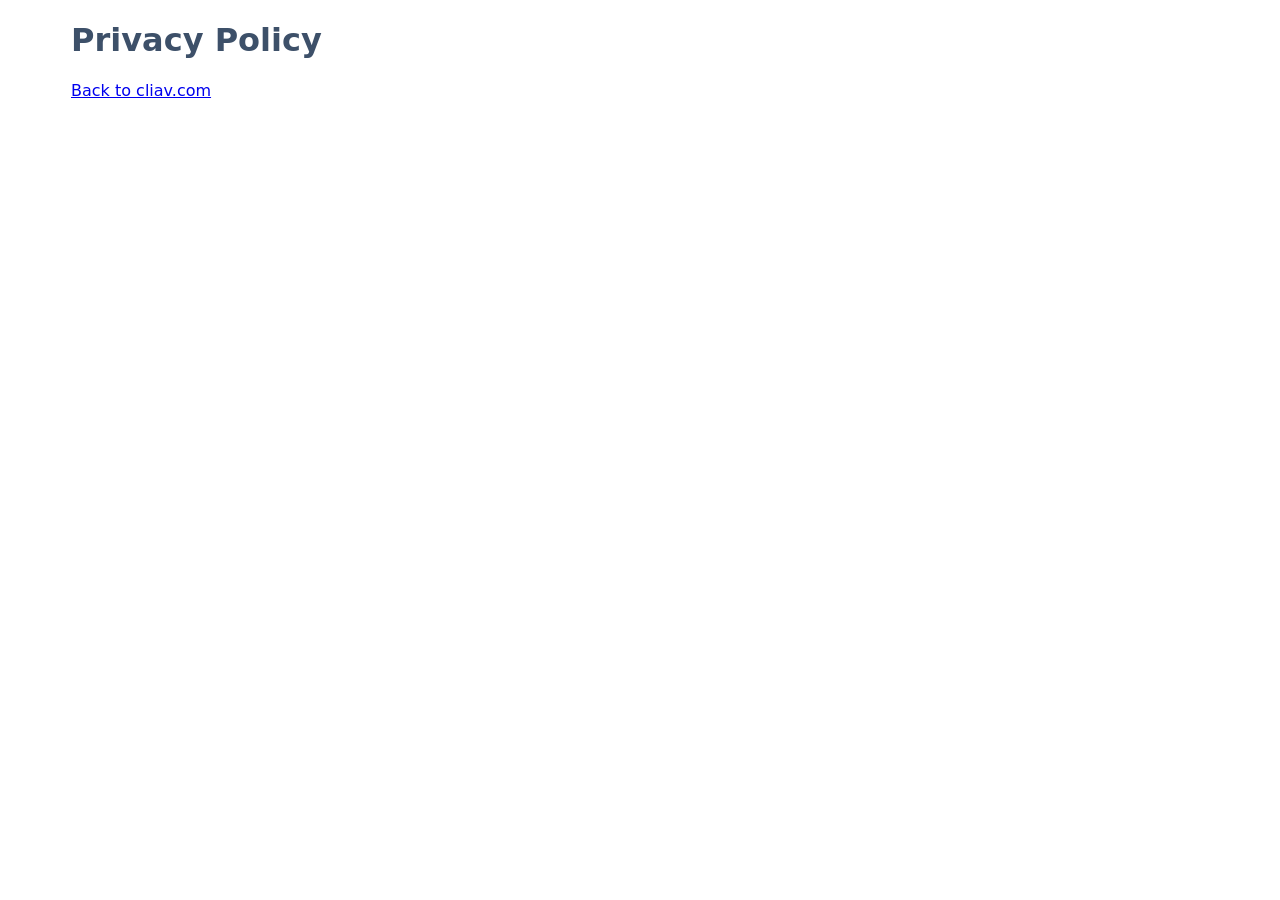
==== privacy/index.html @ ba04fe8f "Add Cliav landing page scaffold Plain HTML/CSS/JS structure for GitHub Pages: page skeleton, privacy" ====
<!doctype html>
<html lang="en">
<head>
  <meta charset="utf-8">
  <meta name="viewport" content="width=device-width, initial-scale=1">
  <title>Privacy Policy | Cliav</title>
  <link rel="icon" href="/assets/favicon/favicon.svg" type="image/svg+xml">
  <link rel="stylesheet" href="/assets/css/tokens.css">
  <link rel="stylesheet" href="/assets/css/styles.css">
</head>
<body>
  <main class="container">
    <h1>Privacy Policy</h1>
    <!-- Content pending legal review -->
    <p><a href="/">Back to cliav.com</a></p>
  </main>
</body>
</html>
---- assets/css/tokens.css ----
/* Design tokens — pulled from the Figma variables (Desktop / 1920 Cliav F) */
:root {
  /* Colors */
  --navy: #12284c;
  --blue: #2563ae;
  --white: #ffffff;
  --text-body: #3d5069;
  --text-muted: #5a6b82;
  --mint: #e3f3f1;
  --bg-blue: #eef5fb;
  --line: #d5e1ec;
  --draft: #c2560a; /* used for [Confirm: …] notes in Figma — not for production */

  /* Layout (from Figma: 1170px content column on a 1920 frame) */
  --container: 1170px;
  --gutter: 36px;
  --section-pad: 124px;

  /* Typography — fill in font family/sizes from Figma text styles */
  --font-sans: system-ui, -apple-system, "Segoe UI", Roboto, sans-serif;
}
---- assets/css/styles.css ----
/* Base */
*, *::before, *::after { box-sizing: border-box; }
html { scroll-behavior: smooth; }
body { margin: 0; font-family: var(--font-sans); color: var(--text-body); background: var(--white); }
img { max-width: 100%; height: auto; display: block; }

.container { max-width: var(--container); margin: 0 auto; padding: 0 16px; }
section { padding: var(--section-pad) 0; }

/* Sections — one block per Figma frame, in page order */
/* .nav */
/* #hero */
/* #problem */
/* #solution */
/* #intake */
/* #how-it-works */
/* #outcomes */
/* #platform */
/* #about */
/* #faq */
/* #contact */
/* .footer */
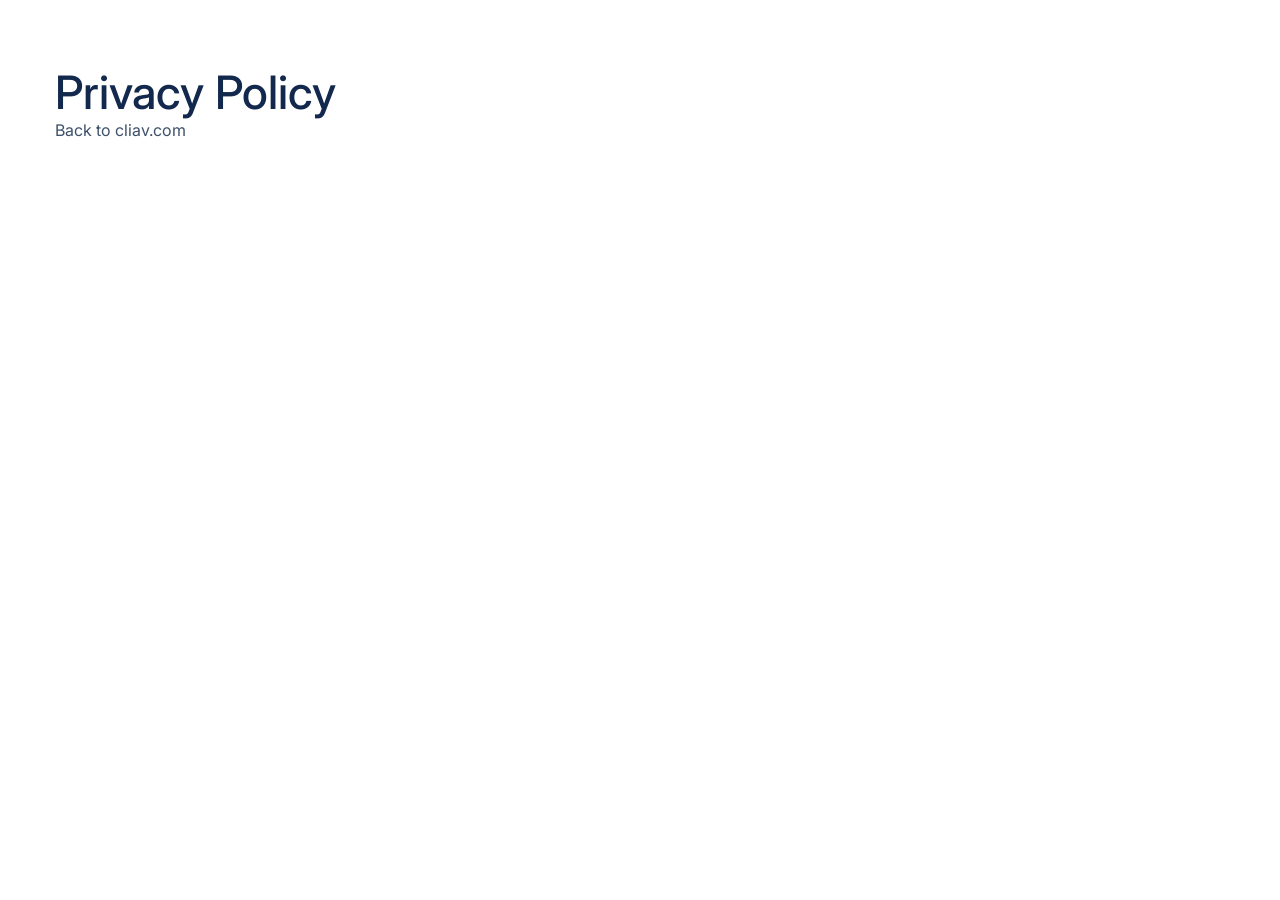
==== commit 812ac5db: "Update landing page to the latest Figma design Add the section photos, founder photos, new logo, fav" ====
--- a/privacy/index.html
+++ b/privacy/index.html
@@ -5,6 +5,8 @@
   <meta name="viewport" content="width=device-width, initial-scale=1">
   <title>Privacy Policy | Cliav</title>
   <link rel="icon" href="/assets/favicon/favicon.svg" type="image/svg+xml">
+  <link rel="icon" href="/assets/favicon/favicon-32.png" type="image/png" sizes="32x32">
+  <link rel="apple-touch-icon" href="/assets/favicon/apple-touch-icon.png">
   <link rel="stylesheet" href="/assets/css/tokens.css">
   <link rel="stylesheet" href="/assets/css/styles.css">
 </head>
--- a/assets/css/tokens.css
+++ b/assets/css/tokens.css
@@ -1,3 +1,5 @@
+@import url("https://fonts.googleapis.com/css2?family=Inter:wght@300;400;500;600&display=swap");
+
 /* Design tokens — pulled from the Figma variables (Desktop / 1920 Cliav F) */
 :root {
   /* Colors */
@@ -16,6 +18,12 @@
   --gutter: 36px;
   --section-pad: 124px;
 
-  /* Typography — fill in font family/sizes from Figma text styles */
-  --font-sans: system-ui, -apple-system, "Segoe UI", Roboto, sans-serif;
+  /* Radii */
+  --radius-card: 42px;
+  --radius-option: 32px;
+  --radius-faq: 28px;
+  --radius-step: 22px;
+
+  /* Typography */
+  --font-sans: "Inter", system-ui, -apple-system, "Segoe UI", Roboto, sans-serif;
 }
--- a/assets/css/styles.css
+++ b/assets/css/styles.css
@@ -1,22 +1,218 @@
 /* Base */
 *, *::before, *::after { box-sizing: border-box; }
 html { scroll-behavior: smooth; }
-body { margin: 0; font-family: var(--font-sans); color: var(--text-body); background: var(--white); }
+body { margin: 0; font-family: var(--font-sans); color: var(--text-body); background: var(--white); -webkit-font-smoothing: antialiased; }
 img { max-width: 100%; height: auto; display: block; }
-
-.container { max-width: var(--container); margin: 0 auto; padding: 0 16px; }
+h1, h2, h3, h4, p, ul, ol { margin: 0; padding: 0; }
+ul, ol { list-style: none; }
+a { color: inherit; text-decoration: none; }
+a:focus-visible, button:focus-visible, summary:focus-visible { outline: 2px solid var(--blue); outline-offset: 3px; }
+
+.container { max-width: calc(var(--container) + 32px); margin: 0 auto; padding: 0 16px; }
+body > main.container { padding-top: 64px; padding-bottom: 64px; }
 section { padding: var(--section-pad) 0; }
-
-/* Sections — one block per Figma frame, in page order */
+section.tint { background: var(--bg-blue); }
+
+/* Shared text */
+h1, h2 { font-weight: 500; color: var(--navy); font-size: 46px; }
+h1 { line-height: 56px; }
+h2 { line-height: 46px; }
+.lead { font-size: 22px; line-height: 32px; font-weight: 300; }
+.lead-narrow { max-width: 944px; }
+.centered { text-align: center; }
+.stack { display: flex; flex-direction: column; gap: 48px; }
+.stack-wide { gap: 64px; }
+.section-head { display: flex; flex-direction: column; gap: 24px; }
+.body-line { font-size: 18px; line-height: 26px; font-weight: 300; }
+.body-line strong { font-weight: 500; color: var(--navy); }
+
+/* Buttons */
+.buttons { display: flex; flex-wrap: wrap; gap: 24px; }
+.btn { display: inline-flex; align-items: center; justify-content: center; align-self: flex-start; padding: 16px 24px; border-radius: 999px; font-size: 18px; line-height: 18px; font-weight: 600; white-space: nowrap; transition: opacity .15s; }
+.btn:hover { opacity: .88; }
+.btn-primary { background: var(--blue); color: var(--white); }
+.btn-nav { background: var(--blue); color: var(--white); padding: 12px 24px; font-size: 16px; line-height: 16px; text-transform: uppercase; align-self: auto; }
+
+/* Section photos */
+.photo { width: 100%; object-fit: cover; border-radius: var(--radius-card); }
+.photo-video { aspect-ratio: 567 / 320; }
+.photo-intake { aspect-ratio: 567 / 346; }
+
+/* Cards */
+.cards { display: grid; grid-template-columns: repeat(3, 1fr); gap: var(--gutter); }
+.card { display: flex; flex-direction: column; gap: 16px; padding: 32px; border-radius: var(--radius-card); background: var(--bg-blue); }
+.card p { font-size: 18px; line-height: 26px; font-weight: 300; }
+.card h3, .card h4 { font-size: 22px; line-height: 28px; font-weight: 600; color: var(--navy); }
+.card-title { display: flex; align-items: center; gap: 12px; }
+.card-title img { flex: none; }
+
+.split { display: grid; grid-template-columns: 1fr 1fr; gap: var(--gutter); align-items: center; }
+
 /* .nav */
+.nav { position: relative; z-index: 10; background: var(--white); }
+.nav-row { display: flex; align-items: center; justify-content: space-between; height: 105px; }
+.nav-menu { display: contents; }
+.nav-links { display: flex; gap: 40px; font-size: 16px; line-height: 24px; color: var(--navy); white-space: nowrap; }
+.nav-links a:hover { color: var(--blue); }
+.nav-toggle { display: none; flex-direction: column; gap: 5px; padding: 10px; border: 0; background: none; cursor: pointer; }
+.nav-toggle span { display: block; width: 24px; height: 2px; background: var(--navy); }
+
 /* #hero */
-/* #problem */
+.hero { position: relative; overflow: hidden; background: var(--bg-blue); padding: 231px 0; }
+.hero .container { position: relative; z-index: 1; pointer-events: none; }
+.hero-text { display: flex; flex-direction: column; gap: 24px; max-width: 660px; pointer-events: auto; }
+.hero-text .lead { max-width: 603px; }
+.hero .buttons { padding-top: 12px; }
+.badges { display: flex; flex-wrap: wrap; gap: 8px 24px; font-size: 16px; line-height: 24px; }
+.badges li { display: flex; align-items: center; gap: 8px; }
+.hero-media { position: absolute; top: 0; bottom: 0; left: calc(50% - 240px); right: 0; }
+.hero-media img { width: 100%; height: 100%; object-fit: cover; }
+.hero-media::after { content: ""; position: absolute; top: 0; bottom: 0; left: 0; width: 620px; background: linear-gradient(to right, #eef5fb, rgba(238, 245, 251, .88) 45%, rgba(238, 245, 251, 0)); }
+
 /* #solution */
+.solution-body { display: flex; flex-direction: column; gap: 24px; }
+.bullets { display: flex; flex-direction: column; gap: 16px; }
+.bullets li { display: flex; gap: 12px; align-items: flex-start; }
+.bullets img { flex: none; }
+.bullets p { font-size: 18px; line-height: 26px; font-weight: 300; color: var(--navy); }
+.bullets strong { font-weight: 500; }
+.scope { font-size: 18px; line-height: 26px; font-weight: 500; color: var(--navy); }
+
 /* #intake */
+.panel-text { display: flex; flex-direction: column; gap: 16px; }
+.panel-text h3 { font-size: 28px; line-height: 36px; font-weight: 500; color: var(--navy); }
+.panel-text p { font-size: 18px; line-height: 26px; font-weight: 300; }
+.panel-text .btn { margin-top: 8px; }
+
 /* #how-it-works */
+.card .part-when { font-size: 16px; line-height: 16px; font-weight: 500; color: var(--blue); }
+.part .bullets { gap: 12px; }
+
 /* #outcomes */
+.outcome-group { display: flex; flex-direction: column; gap: var(--gutter); }
+.outcome-group > h3 { font-size: 28px; line-height: 36px; font-weight: 400; color: var(--navy); text-align: center; }
+.outcome { align-items: center; gap: 12px; text-align: center; }
+.outcome img { margin-bottom: 24px; }
+
 /* #platform */
+.boundary { display: flex; flex-direction: column; gap: 24px; padding: 32px; border: 1.5px dashed var(--blue); border-radius: var(--radius-option); }
+.boundary-label { font-size: 16px; line-height: 24px; font-weight: 500; color: var(--blue); }
+.diagram { position: relative; display: grid; grid-template-columns: 320px 300px 320px; justify-content: space-between; width: 1106px; height: 396px; }
+.connectors { position: absolute; top: 0; left: 0; max-width: none; }
+.diagram h3 { font-size: 22px; line-height: 28px; font-weight: 600; color: var(--navy); }
+.d-users, .d-center, .d-behind { position: relative; }
+.d-users { padding-top: 44px; }
+.d-users h3 { text-align: right; margin-bottom: 38px; }
+.d-card-user + .d-card-user { margin-top: 64px; }
+.d-center { display: flex; flex-direction: column; align-items: center; gap: 12px; padding-top: 34px; }
+.d-center h3 { font-size: 28px; line-height: 36px; font-weight: 500; color: var(--blue); text-align: center; }
+.d-center h3 span { display: block; font-size: 16px; line-height: 26px; font-weight: 300; color: var(--text-body); }
+.portrait { position: relative; overflow: hidden; width: 260px; height: 260px; border-radius: 50%; border: 3px solid var(--blue); background: var(--mint); }
+.portrait img { position: absolute; top: -12.82%; left: -15.06%; width: 128.21%; height: 128.21%; max-width: none; }
+.d-behind { display: flex; flex-direction: column; gap: 16px; padding-top: 44px; }
+.d-behind h3 { margin-bottom: -2px; }
+.d-card { display: flex; align-items: center; gap: 16px; height: 64px; padding: 0 24px; border-radius: 22px; background: var(--white); }
+.d-card img { flex: none; }
+.d-card-user { justify-content: flex-end; height: 96px; border-radius: var(--radius-faq); text-align: right; }
+.d-name { font-size: 18px; line-height: 25px; font-weight: 600; color: var(--navy); }
+.d-note { font-size: 14px; line-height: 20px; color: var(--text-muted); }
+.d-card-user .d-note { margin-top: 4px; }
+.options { display: grid; grid-template-columns: 1fr 1fr; gap: var(--gutter); }
+.option { display: flex; flex-direction: column; gap: 16px; padding: 32px; border-radius: var(--radius-option); background: var(--white); }
+.option h3 { font-size: 22px; line-height: 28px; font-weight: 600; color: var(--navy); }
+.option p { font-size: 18px; line-height: 26px; font-weight: 300; }
+.spec { grid-column: 1 / -1; }
+.spec dl { margin: 0; font-size: 18px; line-height: 26px; }
+.spec dl div { display: grid; grid-template-columns: 240px 1fr; gap: 36px; padding: 16px 0; border-bottom: 1px solid var(--line); }
+.spec dl div:last-child { border-bottom: 0; }
+.spec dt { font-weight: 500; color: var(--navy); }
+.spec dd { margin: 0; font-weight: 300; }
+
 /* #about */
+.founder { flex-direction: row; align-items: center; gap: 24px; }
+.founder-photo { flex: none; width: 88px; height: 88px; border-radius: 50%; }
+.founder p { margin-top: 4px; font-size: 16px; }
+
 /* #faq */
+.faq-columns { display: grid; grid-template-columns: 1fr 1fr; gap: var(--gutter); align-items: start; }
+.faq-column { display: flex; flex-direction: column; gap: 16px; }
+.faq-column details { padding: 24px; border-radius: var(--radius-faq); background: var(--white); }
+.faq-column summary { display: flex; align-items: center; justify-content: space-between; gap: 16px; min-height: 20px; font-size: 18px; line-height: 18px; font-weight: 600; color: var(--navy); cursor: pointer; list-style: none; }
+.faq-column summary::-webkit-details-marker { display: none; }
+.faq-column summary img { flex: none; margin-right: 6px; transform: rotate(90deg); transition: transform .15s; }
+.faq-column details[open] summary img { transform: rotate(-90deg); }
+.faq-column details p { margin-top: 24px; font-size: 18px; line-height: 26px; }
+
 /* #contact */
+.cta { position: relative; overflow: hidden; background: var(--navy); padding: 185px 0; }
+.cta .container { position: relative; }
+.cta-text { display: flex; flex-direction: column; gap: 24px; max-width: 680px; }
+.cta h2 { font-size: 62px; line-height: 79px; color: var(--white); }
+.cta .lead { color: var(--bg-blue); }
+.cta .lead a { font-weight: 600; color: var(--white); text-decoration: underline; }
+.cta-media { position: absolute; top: 0; right: 0; bottom: 0; left: 0; }
+.cta-media img { width: 100%; height: 100%; object-fit: cover; }
+.cta-media::after { content: ""; position: absolute; top: 0; right: 0; bottom: 0; left: 0; background: var(--navy); opacity: .74; }
+
 /* .footer */
+.footer { border-top: 1px solid var(--line); padding: 56px 0; }
+.footer-row { display: flex; align-items: center; justify-content: space-between; gap: 24px; }
+.footer-links { display: flex; flex-wrap: wrap; gap: 36px; font-size: 16px; line-height: 24px; color: var(--text-muted); }
+.footer-links a:hover { color: var(--blue); }
+.copyright { margin-top: 24px; font-size: 16px; line-height: 24px; font-weight: 300; color: var(--text-muted); }
+
+/* Diagram stacks when its 1106px width no longer fits */
+@media (max-width: 1239px) {
+  .connectors { display: none; }
+  .diagram { grid-template-columns: 1fr; gap: 32px; width: auto; height: auto; }
+  .d-users, .d-center, .d-behind { padding-top: 0; }
+  .d-users { display: flex; flex-direction: column; gap: 16px; }
+  .d-users h3 { text-align: left; margin-bottom: 0; }
+  .d-card-user + .d-card-user { margin-top: 0; }
+  .d-card-user { justify-content: space-between; flex-direction: row-reverse; height: auto; min-height: 96px; padding: 16px 24px; text-align: left; }
+  .d-behind h3 { margin-bottom: 0; }
+  .d-card { height: auto; min-height: 64px; padding-top: 8px; padding-bottom: 8px; }
+  .section-head .lead br { display: none; }
+}
+
+/* Tablet: mobile nav, hero image drops below the text */
+@media (max-width: 1099px) {
+  section { padding: 72px 0; }
+  h1 { font-size: 40px; line-height: 48px; }
+  h2 { font-size: 36px; line-height: 42px; }
+  .cta h2 { font-size: 44px; line-height: 54px; }
+
+  .nav-row { height: 80px; }
+  .nav-toggle { display: flex; }
+  .nav-menu { display: none; position: absolute; top: 100%; left: 0; right: 0; flex-direction: column; align-items: flex-start; gap: 24px; padding: 8px 16px 24px; background: var(--white); border-bottom: 1px solid var(--line); }
+  .nav-menu.is-open { display: flex; }
+  .nav-links { flex-direction: column; gap: 16px; }
+
+  .hero { padding: 56px 0 0; }
+  .hero-media { position: static; display: block; margin-top: 40px; aspect-ratio: 1200 / 860; }
+  .hero-media::after { display: none; }
+  .cta { padding: 96px 0; }
+}
+
+/* Phone: everything in one column */
+@media (max-width: 899px) {
+  .cards, .split, .options, .faq-columns { grid-template-columns: 1fr; }
+}
+
+@media (max-width: 599px) {
+  section { padding: 56px 0; }
+  .stack, .stack-wide { gap: 36px; }
+  h1 { font-size: 34px; line-height: 42px; }
+  h1 br, .hero .lead br { display: none; }
+  h2 { font-size: 30px; line-height: 36px; }
+  .cta { padding: 72px 0; }
+  .cta h2 { font-size: 34px; line-height: 42px; }
+  .lead { font-size: 18px; line-height: 28px; }
+  .card, .option { padding: 24px; border-radius: var(--radius-faq); }
+  .photo { border-radius: var(--radius-faq); }
+  .boundary { padding: 16px; border-radius: var(--radius-faq); }
+  .spec dl div { grid-template-columns: 1fr; gap: 4px; }
+  .faq-column summary { line-height: 24px; }
+  .footer-row { flex-direction: column; align-items: flex-start; }
+  .footer-links { gap: 16px 24px; }
+}
